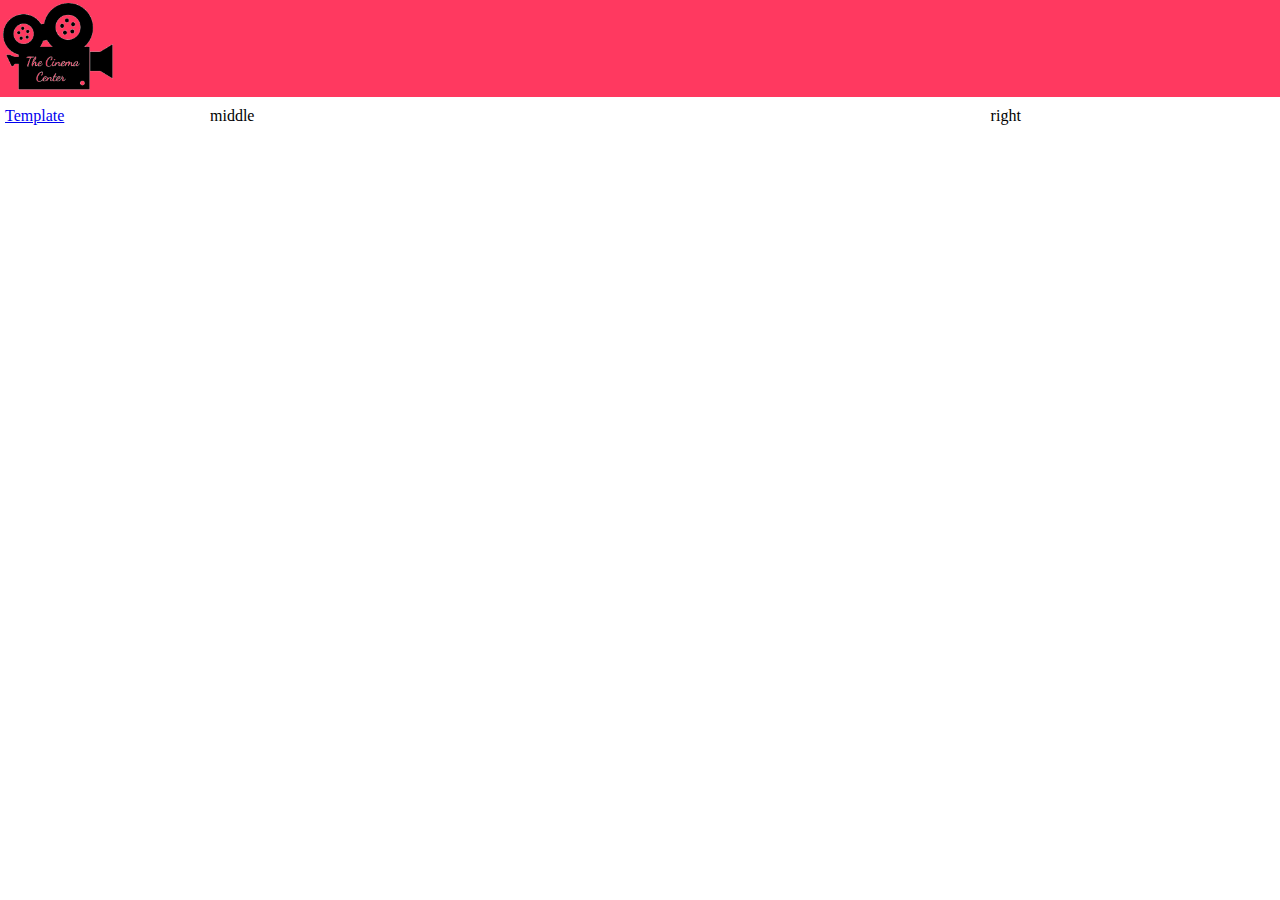
==== index.html @ 74c645c2 "sdf" ====
<!DOCTYPE html>
<html>
	<head>
		<title>The Cinema Center</title>
		<link rel="icon" href="res/icon.png">
		<link rel="stylesheet" href="style/universal.css">
	</head>
	<body id="body">
		<div id="heading" class="item">
			<a href="https://cinemacenter.news">
				<img src="res/logo.png" width="110px">
			</a>
		</div>
		<div id="left" class="item">
			<a href="articles/template.html">Template</a>
		</div>
		<div id="content" class="item">
			middle
		</div>
		<div id="advertisements" class="item">
			right
		</div>
	</body>
</html>
---- style/universal.css ----
#body {
    display: grid;
    gap: 5px;
    grid-template-areas: 
        'he he he'
        'le co ad';
	grid-template-columns: 200px auto 23%;
	margin: 0;
}

.item {
	margin: 5px;
}

#heading {
	grid-area: he;
	background-color: #ff3960;
	margin: 0;
}

#left {
    grid-area: le;
}

#content {
    grid-area: co;
}

#advertisements {
    grid-area: ad;
}

.advertisement-image {
    width: 100%;
}

.heading {
    margin: 3px;
    font-family: 'Segoe UI', Tahoma, Geneva, Verdana, sans-serif;
}

.p {
    font-family: 'Lucida Sans', 'Lucida Sans Regular', 'Lucida Grande', 'Lucida Sans Unicode', Geneva, Verdana, sans-serif;
}

.ind {
	text-indent: 30px;
	margin: 0;
}

img {
	margin: 3px;
}

.invisible {
	margin: 0;
}

.related {
	margin: 3px;
	color: #000035;
	text-decoration-line: none;
}

.related:hover {
	text-decoration-line: underline;
}
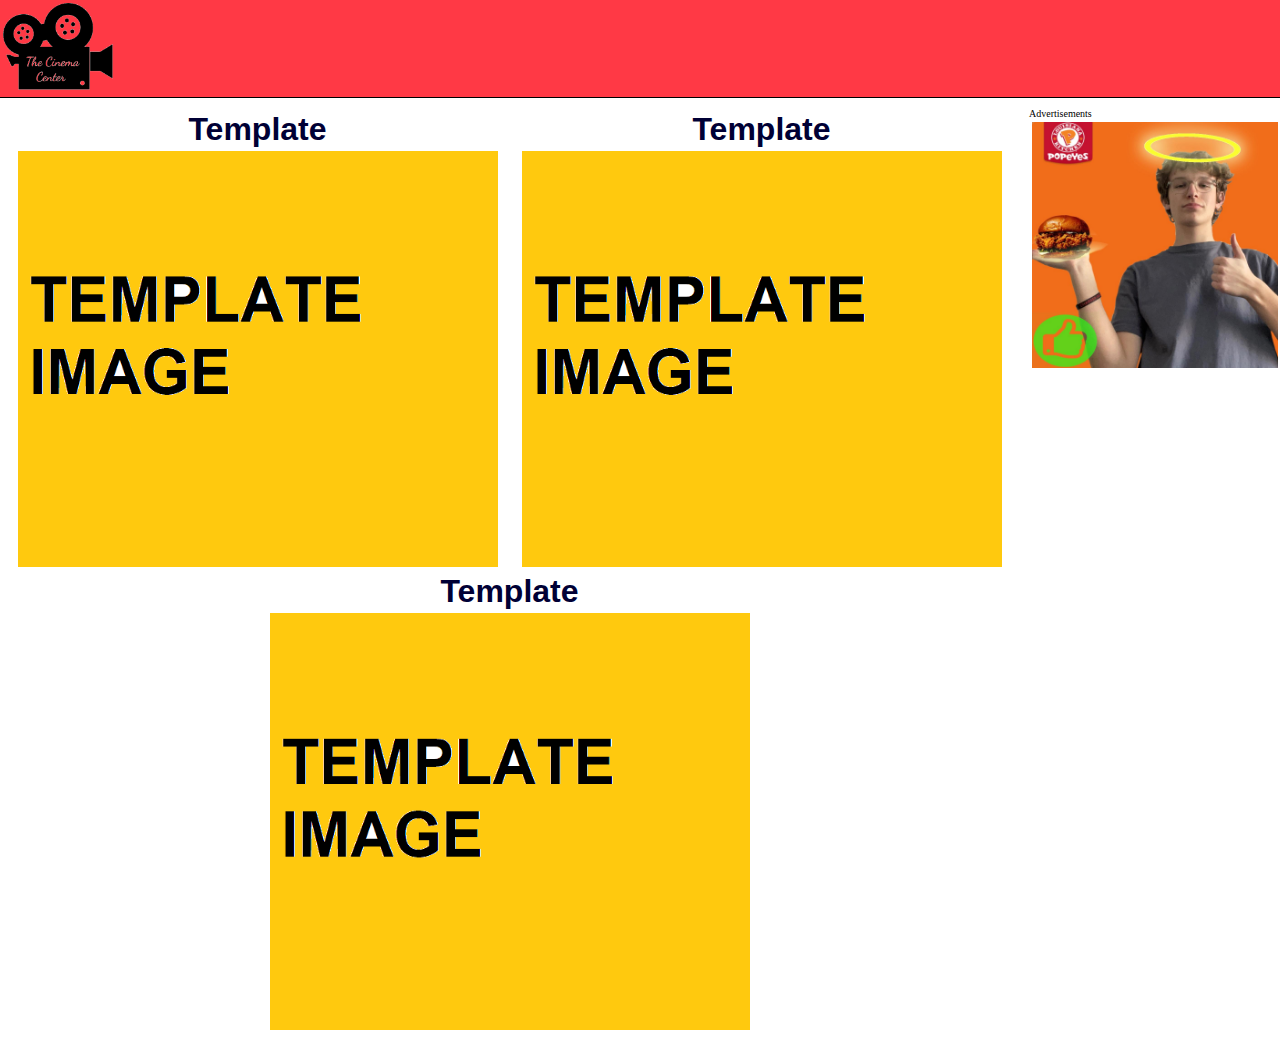
==== commit 589f90fb: "a lot of stuff" ====
--- a/index.html
+++ b/index.html
@@ -4,21 +4,33 @@
 		<title>The Cinema Center</title>
 		<link rel="icon" href="res/icon.png">
 		<link rel="stylesheet" href="style/universal.css">
+		<link rel="stylesheet" href="style/index.css">
 	</head>
 	<body id="body">
 		<div id="heading" class="item">
-			<a href="https://cinemacenter.news">
+			<a href="https://www.cinemacenter.news">
 				<img src="res/logo.png" width="110px">
 			</a>
 		</div>
 		<div id="left" class="item">
-			<a href="articles/template.html">Template</a>
-		</div>
-		<div id="content" class="item">
-			middle
+			<a href="articles/template.html" class="article p">
+				<h1 class="heading">Template</h1>
+				<img src="res/template.png" class="article-image">
+			</a>
+			<a href="articles/template.html" class="article p">
+				<h1 class="heading">Template</h1>
+				<img src="res/template.png" class="article-image">
+			</a>
+			<a href="articles/template.html" class="article p">
+				<h1 class="heading">Template</h1>
+				<img src="res/template.png" class="article-image">
+			</a>
 		</div>
 		<div id="advertisements" class="item">
-			right
+			<p style="font-size: 10px; margin: 0">Advertisements</p>
+			<a href="https://www.popeyes.com/" target="_blank" class="advertisement-link">
+				<img src="res/popeyes_ad_1.jpg" class="advertisement-image">
+			</a>
 		</div>
 	</body>
 </html>
--- a/style/universal.css
+++ b/style/universal.css
@@ -1,21 +1,12 @@
-#body {
-    display: grid;
-    gap: 5px;
-    grid-template-areas: 
-        'he he he'
-        'le co ad';
-	grid-template-columns: 200px auto 23%;
-	margin: 0;
-}
-
 .item {
 	margin: 5px;
 }
 
 #heading {
 	grid-area: he;
-	background-color: #ff3960;
+	background-color: #ff3945;
 	margin: 0;
+	border-bottom: 1px solid black;
 }
 
 #left {
--- a/style/index.css
+++ b/style/index.css
@@ -0,0 +1,32 @@
+#body {
+    display: grid;
+    gap: 5px;
+    grid-template-areas: 
+        'he he'
+        'le ad';
+	grid-template-columns: auto 20%;
+	margin: 0;
+}
+
+.article-image {
+    display: block;
+    margin-left: auto;
+    margin-right: auto;
+    width: min(100%, 480px);
+}
+
+.article {
+    display: inline-block;
+    width: max(min(100%, 500px), 0px);
+    text-align: center;
+	color: #000035;
+	text-decoration-line: none;
+}
+
+.article:hover {
+	text-decoration-line: underline;
+}
+
+#left {
+    text-align: center;
+}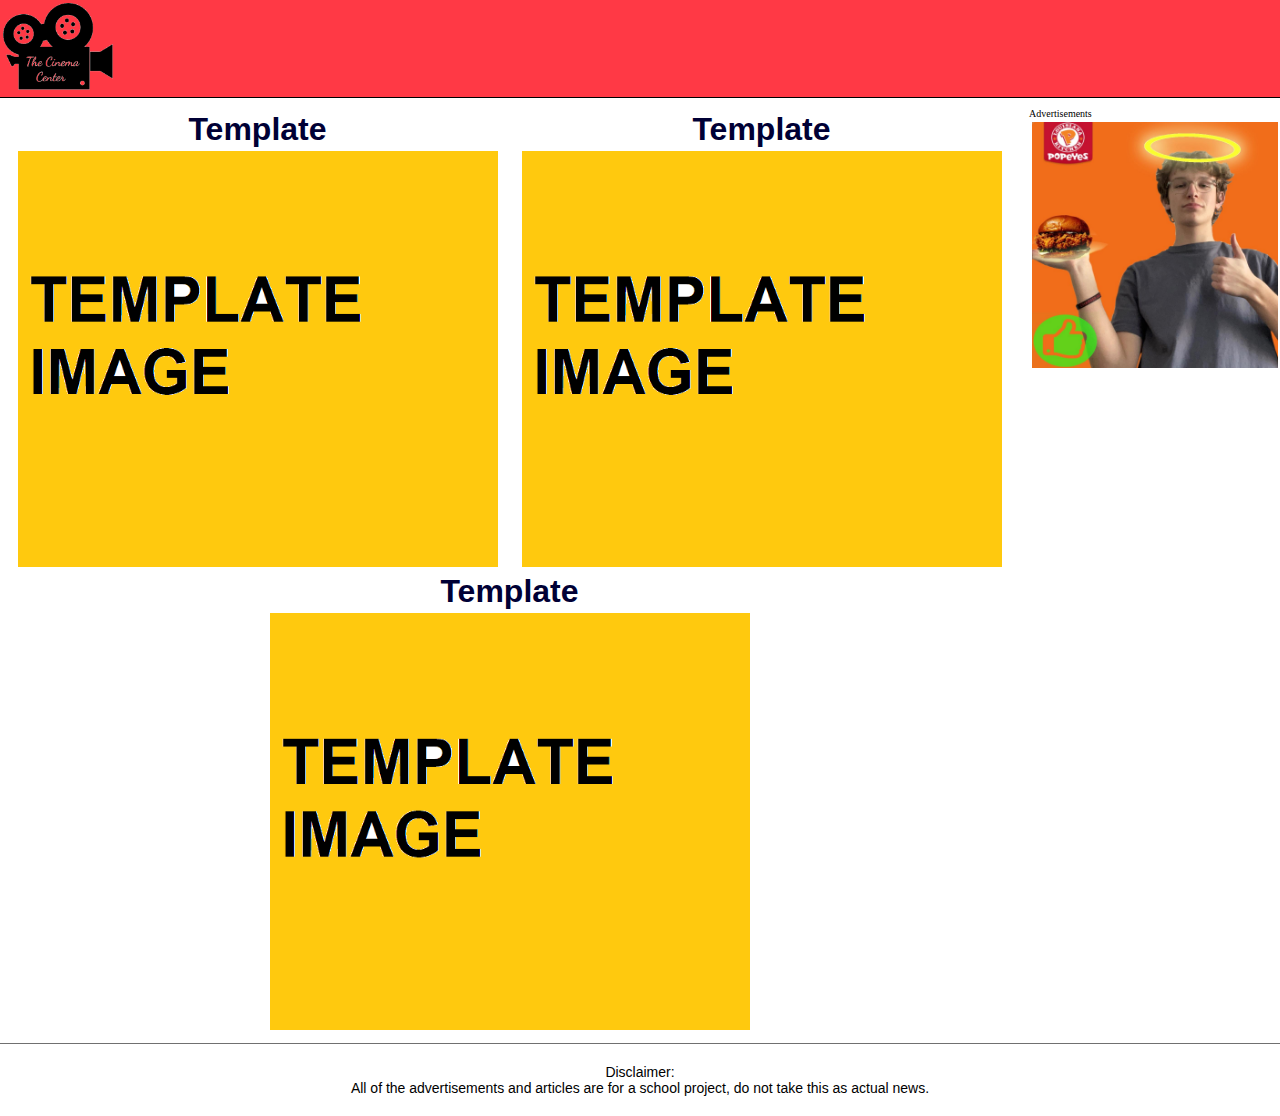
==== commit dd2c13e2: "footer" ====
--- a/index.html
+++ b/index.html
@@ -32,5 +32,9 @@
 				<img src="res/popeyes_ad_1.jpg" class="advertisement-image">
 			</a>
 		</div>
+		<div id="foot">
+			Disclaimer:<br>
+			All of the advertisements and articles are for a school project, do not take this as actual news.
+		</div>
 	</body>
 </html>
--- a/style/universal.css
+++ b/style/universal.css
@@ -19,6 +19,15 @@
 
 #advertisements {
     grid-area: ad;
+}
+
+#foot {
+	grid-area: fo;
+	text-align: center;
+	font-size: 14px;
+	border-top: #707070 solid 1px;
+	padding: 20px;
+	font-family: 'Gill Sans', 'Gill Sans MT', Calibri, 'Trebuchet MS', sans-serif;
 }
 
 .advertisement-image {
--- a/style/index.css
+++ b/style/index.css
@@ -3,7 +3,8 @@
     gap: 5px;
     grid-template-areas: 
         'he he'
-        'le ad';
+        'le ad'
+        'fo fo';
 	grid-template-columns: auto 20%;
 	margin: 0;
 }
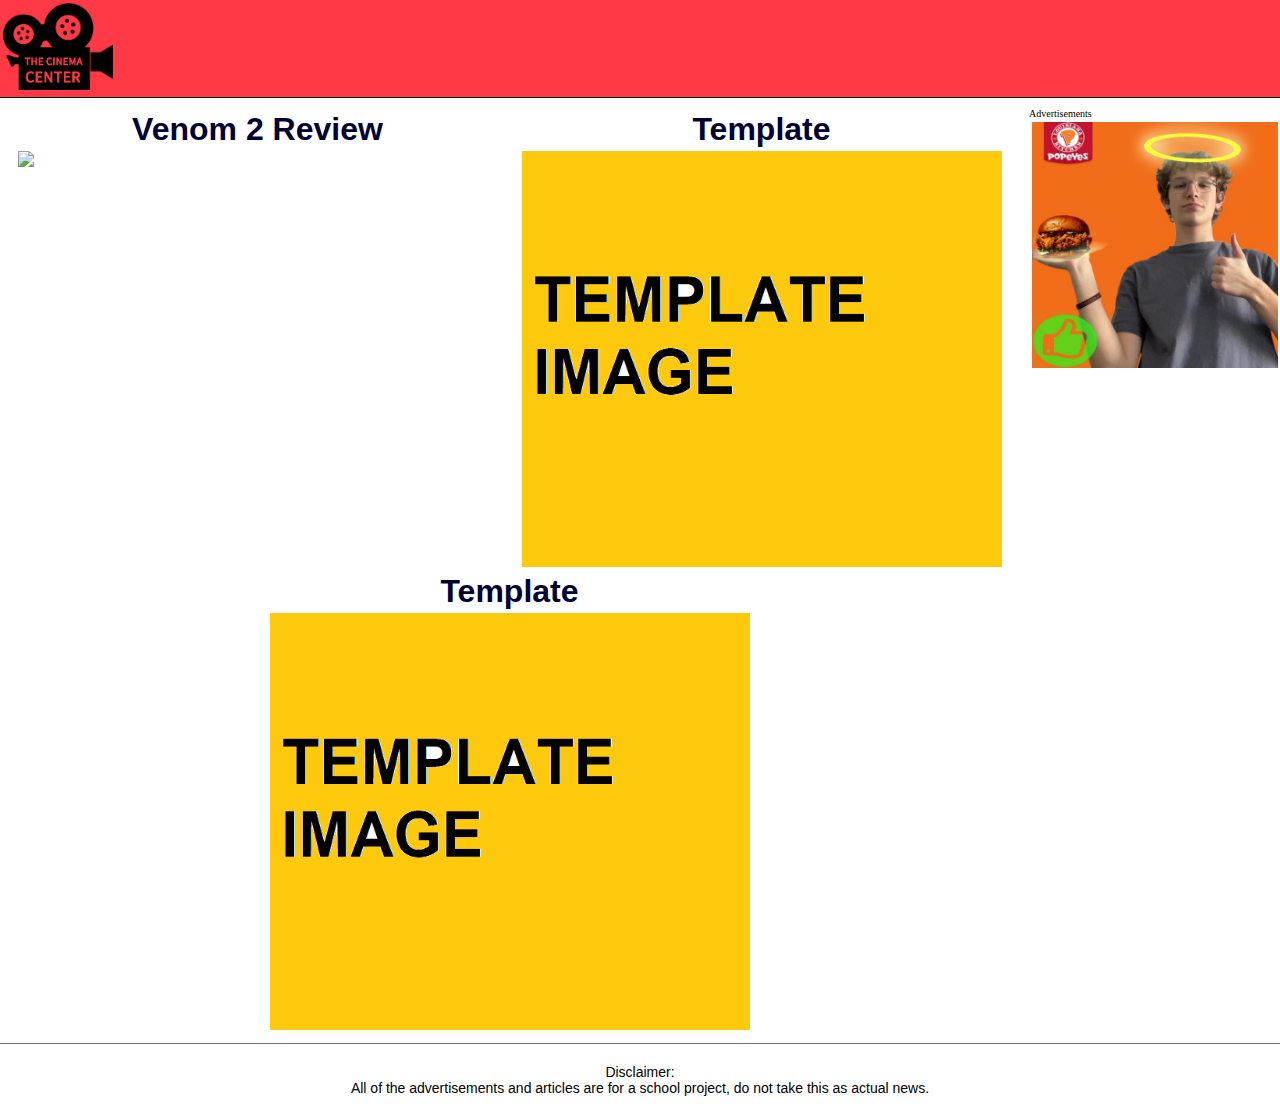
==== commit b5bcbda3: "Update index.html" ====
--- a/index.html
+++ b/index.html
@@ -13,9 +13,9 @@
 			</a>
 		</div>
 		<div id="left" class="item">
-			<a href="articles/template.html" class="article p">
-				<h1 class="heading">Template</h1>
-				<img src="res/template.png" class="article-image">
+			<a href="articles/venom-2.html" class="article p">
+				<h1 class="heading">Venom 2 Review</h1>
+				<img src="https://hips.hearstapps.com/digitalspyuk.cdnds.net/18/47/1542886627-1524552144-avenom-1.jpg?crop=0.840625xw:1xh;center,top&resize=640:*" class="article-image">
 			</a>
 			<a href="articles/template.html" class="article p">
 				<h1 class="heading">Template</h1>
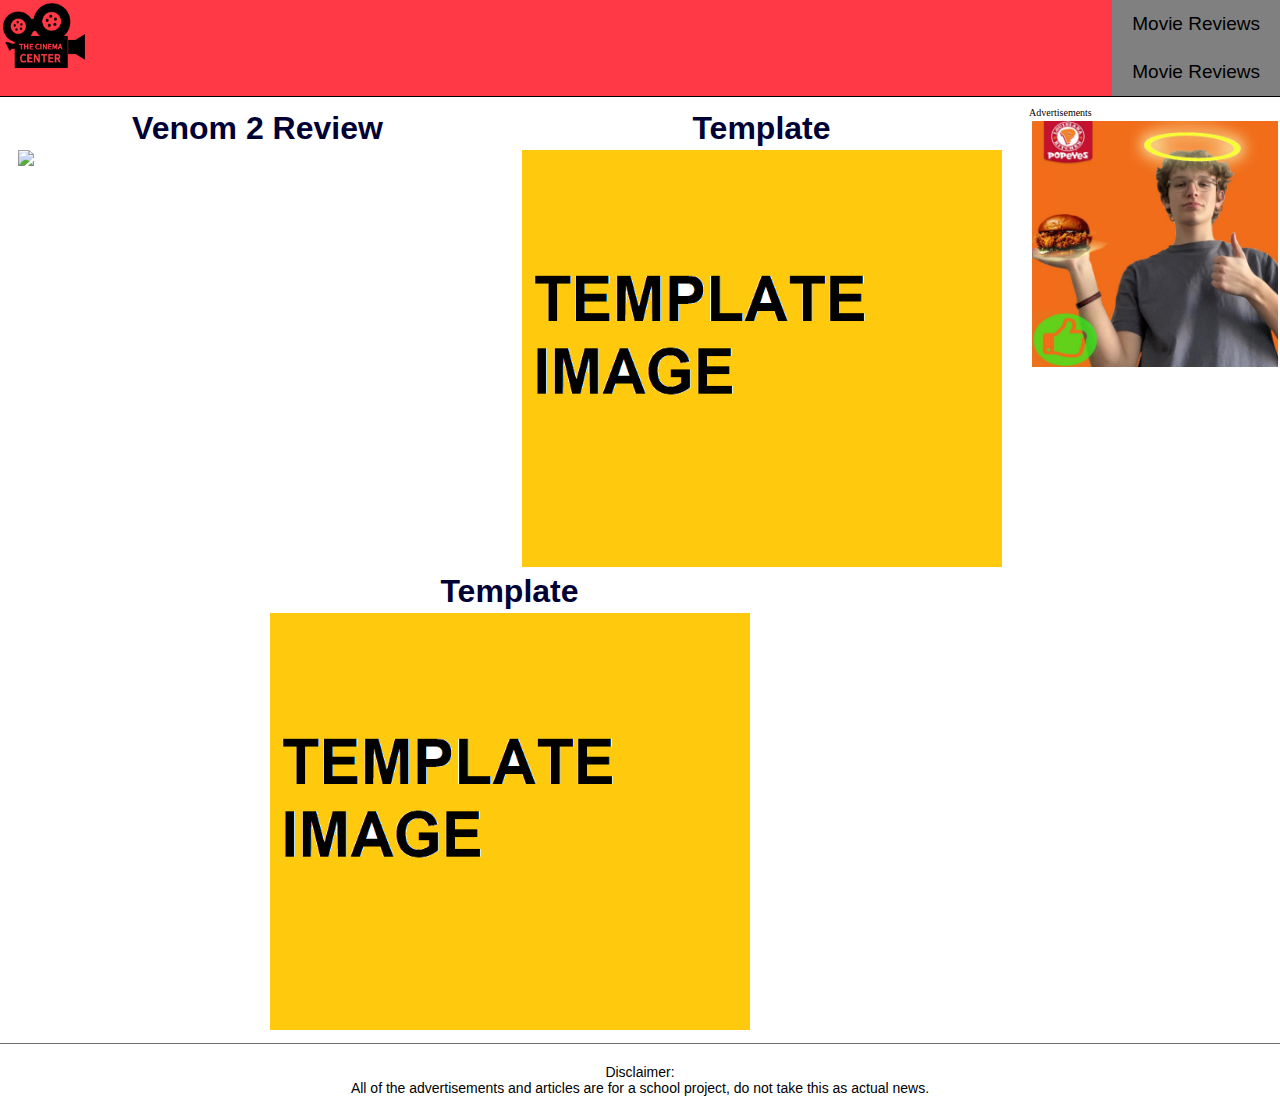
==== commit cfc5b247: "big brain" ====
--- a/index.html
+++ b/index.html
@@ -9,8 +9,32 @@
 	<body id="body">
 		<div id="heading" class="item">
 			<a href="https://www.cinemacenter.news">
-				<img src="res/logo.png" width="110px">
+				<img src="res/logo.png" id="logo-img">
 			</a>
+			<div id="menu-container">
+				<div class="menu">
+					<div class="it">
+						<a href="#" class="link-inv sdf">Movie Reviews</a>
+						<div class="co">
+							<div class="it"><a href="#" class="link-inv">Children</a></div>
+							<div class="it"><a href="#" class="link-inv">Action</a></div>
+							<div class="it"><a href="#" class="link-inv">Horror</a></div>
+							<div class="it"><a href="#" class="link-inv">Other</a></div>
+						</div>
+					</div>
+				</div>
+				<div class="menu">
+					<div class="it">
+						<a href="#" class="link-inv sdf">Movie Reviews</a>
+						<div class="co">
+							<div class="it"><a href="#" class="link-inv">Children</a></div>
+							<div class="it"><a href="#" class="link-inv">Action</a></div>
+							<div class="it"><a href="#" class="link-inv">Horror</a></div>
+							<div class="it"><a href="#" class="link-inv">Other</a></div>
+						</div>
+					</div>
+				</div>
+			</div>
 		</div>
 		<div id="left" class="item">
 			<a href="articles/venom-2.html" class="article p">
--- a/style/universal.css
+++ b/style/universal.css
@@ -7,18 +7,19 @@
 	background-color: #ff3945;
 	margin: 0;
 	border-bottom: 1px solid black;
+	font-family: 'Segoe UI', Tahoma, Geneva, Verdana, sans-serif;
 }
 
 #left {
-    grid-area: le;
+	grid-area: le;
 }
 
 #content {
-    grid-area: co;
+	grid-area: co;
 }
 
 #advertisements {
-    grid-area: ad;
+	grid-area: ad;
 }
 
 #foot {
@@ -31,16 +32,20 @@
 }
 
 .advertisement-image {
-    width: 100%;
+	width: 100%;
 }
 
 .heading {
-    margin: 3px;
-    font-family: 'Segoe UI', Tahoma, Geneva, Verdana, sans-serif;
+	margin: 3px;
+	font-family: 'Segoe UI', Tahoma, Geneva, Verdana, sans-serif;
 }
 
 .p {
-    font-family: 'Lucida Sans', 'Lucida Sans Regular', 'Lucida Grande', 'Lucida Sans Unicode', Geneva, Verdana, sans-serif;
+	font-family: 'Lucida Sans', 'Lucida Sans Regular', 'Lucida Grande', 'Lucida Sans Unicode', Geneva, Verdana, sans-serif;
+}
+
+#logo-img {
+	height: 65px;
 }
 
 .ind {
@@ -64,4 +69,63 @@
 
 .related:hover {
 	text-decoration-line: underline;
+}
+
+#menu-container {
+	float: right;
+}
+
+.menu {
+	position: unset;
+}
+
+.menu>.it>a {
+	background: grey;
+	color: #000;
+	display: inline-block;
+	padding: 13px 20px;
+	text-align: center;
+	font-size: 19px;
+}
+
+.menu .co {
+	text-decoration: none;
+	height: 0;
+	left: auto;
+	opacity: 0;
+	visibility: hidden;
+	position: absolute;
+	transition: all .25s ease;
+	top: auto;
+	right: 0;
+}
+
+.menu .it:hover .co {
+	height: auto;
+	opacity: 1;
+	visibility: visible;
+	box-shadow: 0 0 4px black;
+}
+
+.menu .co a {
+	color: #000;
+	display: block;
+	padding: 5px 20px;
+}
+
+.it {
+	background-color: #ddd;
+	transition: all .25s ease;
+}
+
+.it:hover {
+	background-color: lightsalmon;
+}
+
+.link-inv {
+	text-decoration-line: none;
+}
+
+.link-inv:hover {
+	text-decoration-line: underline;
 }--- a/style/index.css
+++ b/style/index.css
@@ -1,12 +1,9 @@
 #body {
     display: grid;
     gap: 5px;
-    grid-template-areas: 
-        'he he'
-        'le ad'
-        'fo fo';
-	grid-template-columns: auto 20%;
-	margin: 0;
+    grid-template-areas: 'he he' 'le ad' 'fo fo';
+    grid-template-columns: auto 20%;
+    margin: 0;
 }
 
 .article-image {
@@ -20,12 +17,12 @@
     display: inline-block;
     width: max(min(100%, 500px), 0px);
     text-align: center;
-	color: #000035;
-	text-decoration-line: none;
+    color: #000035;
+    text-decoration-line: none;
 }
 
 .article:hover {
-	text-decoration-line: underline;
+    text-decoration-line: underline;
 }
 
 #left {
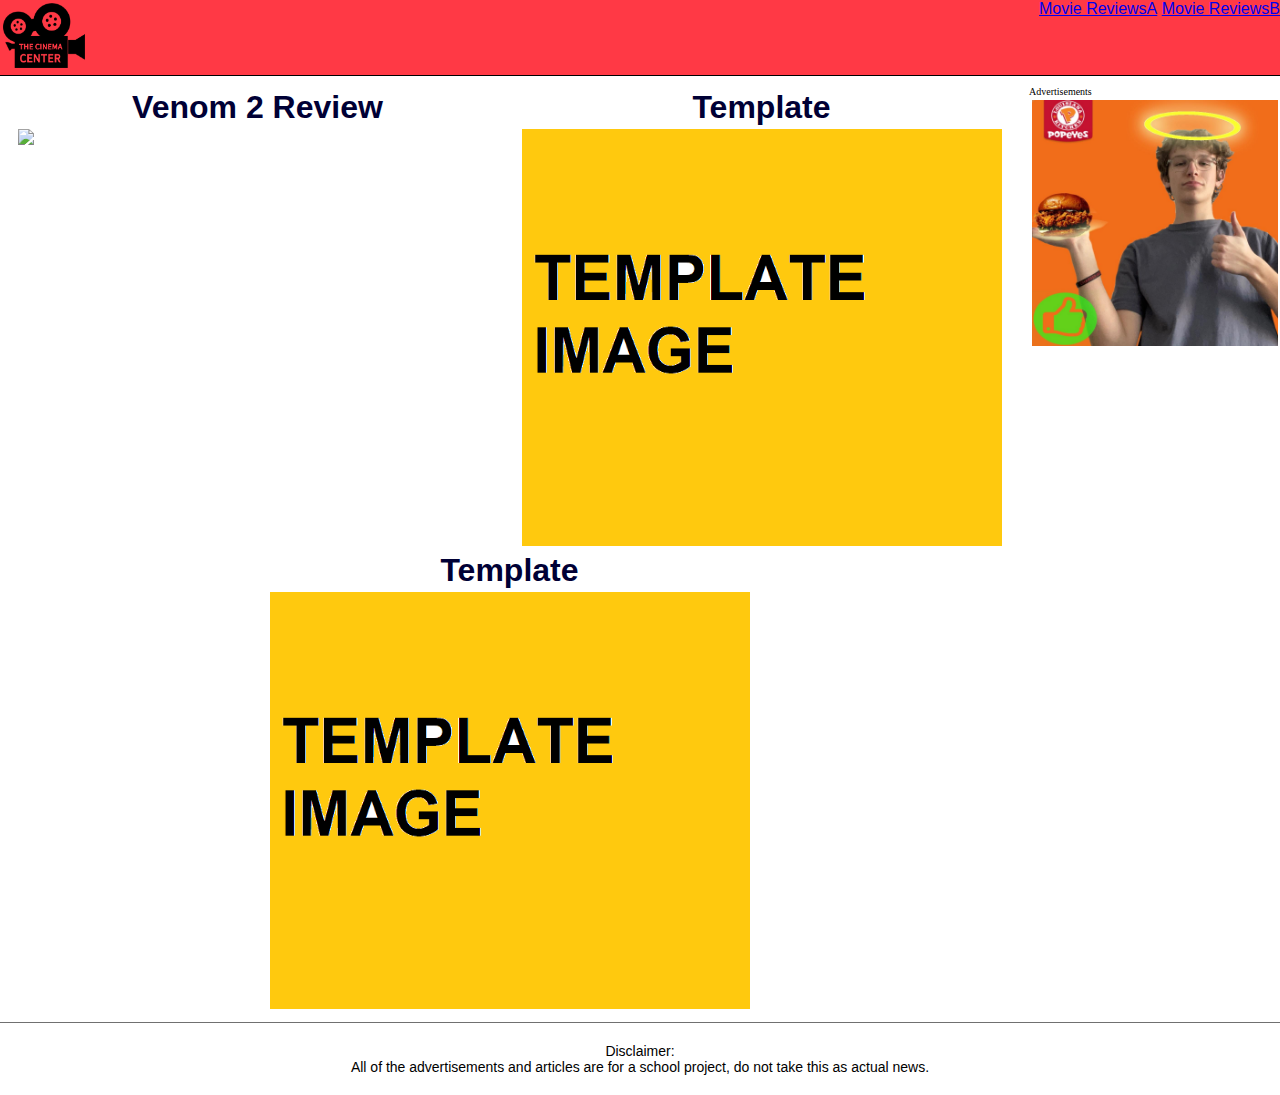
==== commit f952d812: "big brain time" ====
--- a/index.html
+++ b/index.html
@@ -13,25 +13,21 @@
 			</a>
 			<div id="menu-container">
 				<div class="menu">
-					<div class="it">
-						<a href="#" class="link-inv sdf">Movie Reviews</a>
-						<div class="co">
-							<div class="it"><a href="#" class="link-inv">Children</a></div>
-							<div class="it"><a href="#" class="link-inv">Action</a></div>
-							<div class="it"><a href="#" class="link-inv">Horror</a></div>
-							<div class="it"><a href="#" class="link-inv">Other</a></div>
-						</div>
+					<a href="#" class="dropbutton">Movie ReviewsA</a>
+					<div class="co">
+						<div class="it"><a href="#" class="link-inv">Children</a></div>
+						<div class="it"><a href="#" class="link-inv">Action</a></div>
+						<div class="it"><a href="#" class="link-inv">Horror</a></div>
+						<div class="it"><a href="#" class="link-inv">Other</a></div>
 					</div>
 				</div>
 				<div class="menu">
-					<div class="it">
-						<a href="#" class="link-inv sdf">Movie Reviews</a>
-						<div class="co">
-							<div class="it"><a href="#" class="link-inv">Children</a></div>
-							<div class="it"><a href="#" class="link-inv">Action</a></div>
-							<div class="it"><a href="#" class="link-inv">Horror</a></div>
-							<div class="it"><a href="#" class="link-inv">Other</a></div>
-						</div>
+					<a href="#" class="dropbutton">Movie ReviewsB</a>
+					<div class="co">
+						<div class="it"><a href="#" class="link-inv">Children</a></div>
+						<div class="it"><a href="#" class="link-inv">Action</a></div>
+						<div class="it"><a href="#" class="link-inv">Horror</a></div>
+						<div class="it"><a href="#" class="link-inv">Other</a></div>
 					</div>
 				</div>
 			</div>
--- a/style/universal.css
+++ b/style/universal.css
@@ -72,14 +72,47 @@
 }
 
 #menu-container {
-	float: right;
+	display: inline-block;
+	text-align: right;
+	position: absolute;
+	left: 0;
+	width: 100%;
 }
 
 .menu {
-	position: unset;
+	position: relative;
+	display: inline-block;
 }
 
-.menu>.it>a {
+.co {
+	display: none;
+	position: absolute;
+	background-color: #f1f1f1;
+	min-width: 160px;
+	box-shadow: 0 0 4px grey;
+	z-index: 1;
+}
+
+.co .it {
+	color: black;
+	padding: 12px 16px;
+	text-decoration: none;
+	display: block;
+}
+
+.co .it:hover {
+	background-color: #ddd;
+}
+
+.menu:hover .co {
+	display: block;
+}
+
+.menu:hover .dropbutton {
+	background-color: #3e8e41;
+}
+
+/* .menu>.it>a {
 	background: grey;
 	color: #000;
 	display: inline-block;
@@ -91,13 +124,13 @@
 .menu .co {
 	text-decoration: none;
 	height: 0;
-	left: auto;
+	left: 0;
 	opacity: 0;
 	visibility: hidden;
 	position: absolute;
 	transition: all .25s ease;
 	top: auto;
-	right: 0;
+	right: auto;
 }
 
 .menu .it:hover .co {
@@ -128,4 +161,4 @@
 
 .link-inv:hover {
 	text-decoration-line: underline;
-}+} */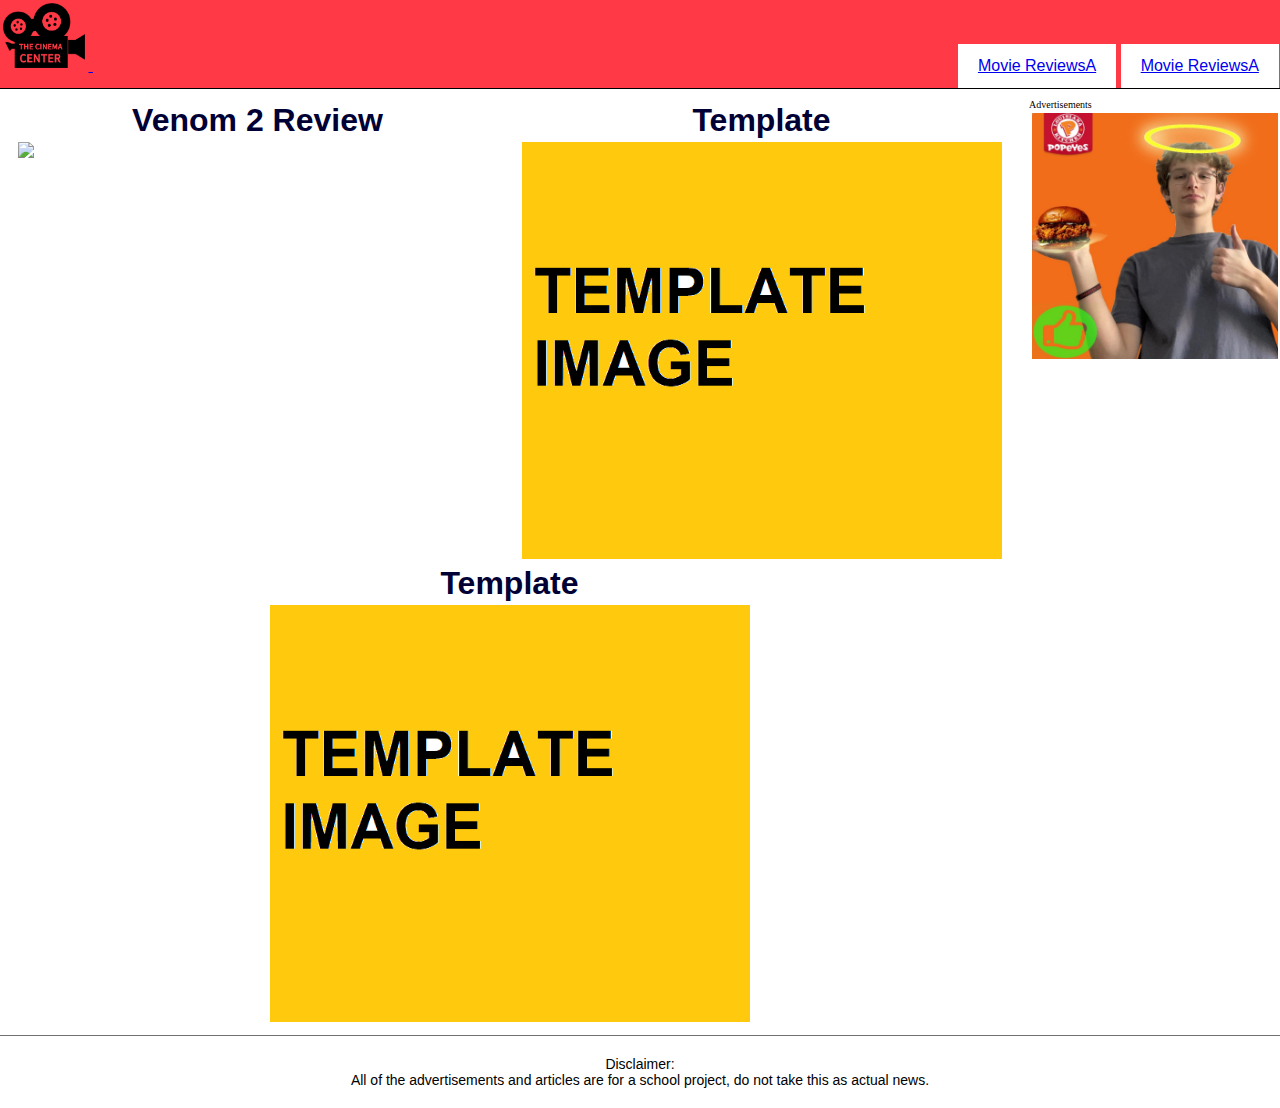
==== commit 1fd32ccb: "Update index.html" ====
--- a/index.html
+++ b/index.html
@@ -13,7 +13,7 @@
 			</a>
 			<div id="menu-container">
 				<div class="menu">
-					<a href="#" class="dropbutton">Movie ReviewsA</a>
+					<div class="dropbutton"><a href="#">Movie ReviewsA</a></div>
 					<div class="co">
 						<div class="it"><a href="#" class="link-inv">Children</a></div>
 						<div class="it"><a href="#" class="link-inv">Action</a></div>
@@ -22,7 +22,7 @@
 					</div>
 				</div>
 				<div class="menu">
-					<a href="#" class="dropbutton">Movie ReviewsB</a>
+					<div class="dropbutton"><a href="#">Movie ReviewsA</a></div>
 					<div class="co">
 						<div class="it"><a href="#" class="link-inv">Children</a></div>
 						<div class="it"><a href="#" class="link-inv">Action</a></div>
--- a/style/universal.css
+++ b/style/universal.css
@@ -74,9 +74,9 @@
 #menu-container {
 	display: inline-block;
 	text-align: right;
-	position: absolute;
+	position: relative;
 	left: 0;
-	width: 100%;
+	width: calc(100% - 94px);
 }
 
 .menu {
@@ -84,20 +84,30 @@
 	display: inline-block;
 }
 
+.menu .dropbutton {
+	padding: 13px 20px;
+	background-color: white;
+	transition: all .25s ease;
+}
+
 .co {
-	display: none;
+	display: block;
+	visibility: hidden;
+	opacity: 0;
 	position: absolute;
 	background-color: #f1f1f1;
-	min-width: 160px;
 	box-shadow: 0 0 4px grey;
 	z-index: 1;
+	transition: all .25s ease;
 }
 
 .co .it {
 	color: black;
+	background-color: grey;
 	padding: 12px 16px;
 	text-decoration: none;
 	display: block;
+	transition: all .25s ease;
 }
 
 .co .it:hover {
@@ -105,7 +115,9 @@
 }
 
 .menu:hover .co {
+	opacity: 1;
 	display: block;
+	visibility: visible;
 }
 
 .menu:hover .dropbutton {
@@ -161,4 +173,4 @@
 
 .link-inv:hover {
 	text-decoration-line: underline;
-} */+} */
